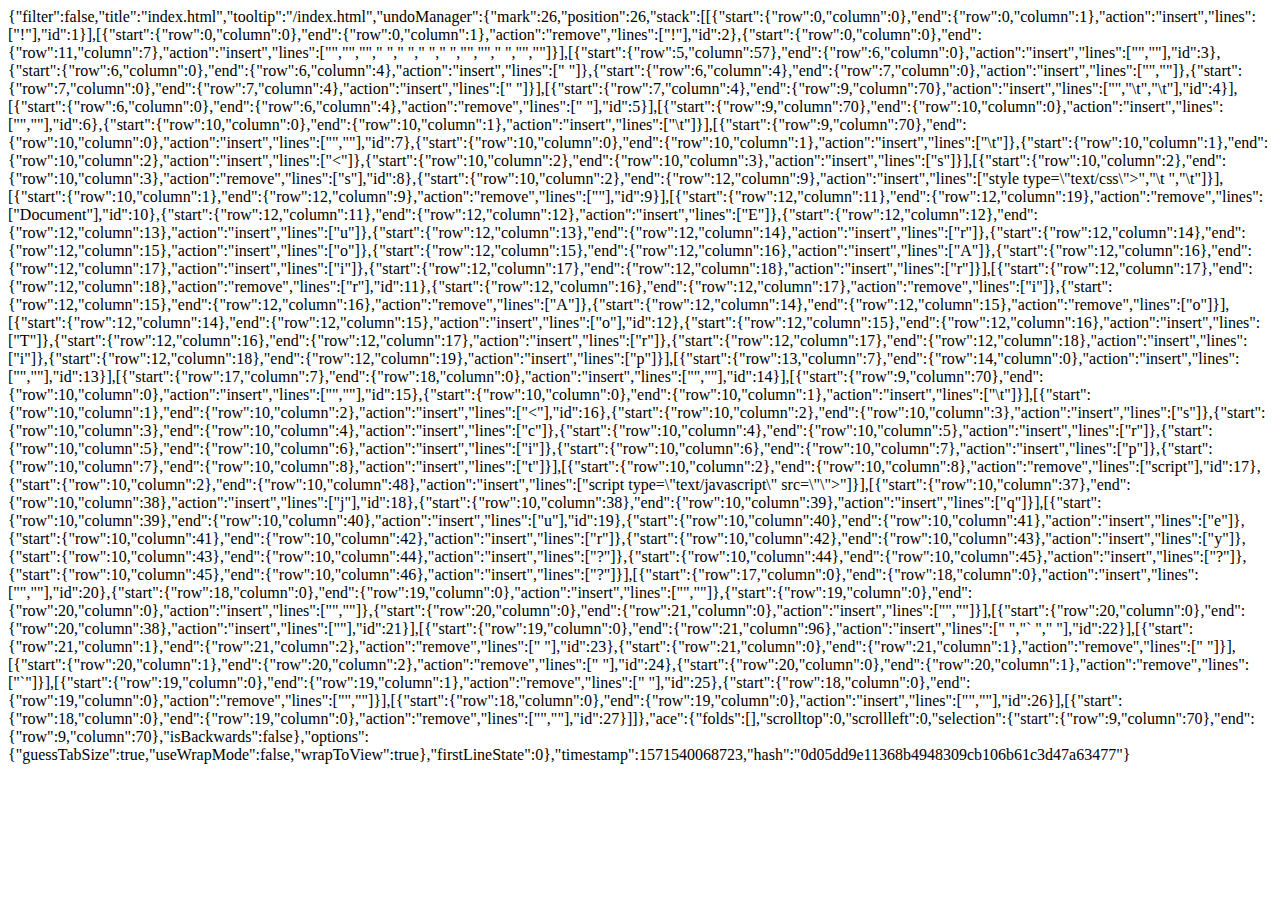
==== .c9/metadata/environment/index.html @ f1acbc6b "initial commit" ====
{"filter":false,"title":"index.html","tooltip":"/index.html","undoManager":{"mark":26,"position":26,"stack":[[{"start":{"row":0,"column":0},"end":{"row":0,"column":1},"action":"insert","lines":["!"],"id":1}],[{"start":{"row":0,"column":0},"end":{"row":0,"column":1},"action":"remove","lines":["!"],"id":2},{"start":{"row":0,"column":0},"end":{"row":11,"column":7},"action":"insert","lines":["<!DOCTYPE html>","<html lang=\"en\">","<head>","    <meta charset=\"UTF-8\">","    <meta name=\"viewport\" content=\"width=device-width, initial-scale=1.0\">","    <meta http-equiv=\"X-UA-Compatible\" content=\"ie=edge\">","    <title>Document</title>","</head>","<body>","    ","</body>","</html>"]}],[{"start":{"row":5,"column":57},"end":{"row":6,"column":0},"action":"insert","lines":["",""],"id":3},{"start":{"row":6,"column":0},"end":{"row":6,"column":4},"action":"insert","lines":["    "]},{"start":{"row":6,"column":4},"end":{"row":7,"column":0},"action":"insert","lines":["",""]},{"start":{"row":7,"column":0},"end":{"row":7,"column":4},"action":"insert","lines":["    "]}],[{"start":{"row":7,"column":4},"end":{"row":9,"column":70},"action":"insert","lines":["<link rel=\"stylesheet\" href=\"https://use.fontawesome.com/releases/v5.8.2/css/all.css\" type=\"text/css\" />","\t<link rel=\"stylesheet\" href=\"https://stackpath.bootstrapcdn.com/bootstrap/4.3.1/css/bootstrap.min.css\" type=\"text/css\" />","\t<link rel=\"stylesheet\" href=\"assets/css/style.css\" type=\"text/css\" />"],"id":4}],[{"start":{"row":6,"column":0},"end":{"row":6,"column":4},"action":"remove","lines":["    "],"id":5}],[{"start":{"row":9,"column":70},"end":{"row":10,"column":0},"action":"insert","lines":["",""],"id":6},{"start":{"row":10,"column":0},"end":{"row":10,"column":1},"action":"insert","lines":["\t"]}],[{"start":{"row":9,"column":70},"end":{"row":10,"column":0},"action":"insert","lines":["",""],"id":7},{"start":{"row":10,"column":0},"end":{"row":10,"column":1},"action":"insert","lines":["\t"]},{"start":{"row":10,"column":1},"end":{"row":10,"column":2},"action":"insert","lines":["<"]},{"start":{"row":10,"column":2},"end":{"row":10,"column":3},"action":"insert","lines":["s"]}],[{"start":{"row":10,"column":2},"end":{"row":10,"column":3},"action":"remove","lines":["s"],"id":8},{"start":{"row":10,"column":2},"end":{"row":12,"column":9},"action":"insert","lines":["style type=\"text/css\">","\t    ","\t</style>"]}],[{"start":{"row":10,"column":1},"end":{"row":12,"column":9},"action":"remove","lines":["<style type=\"text/css\">","\t    ","\t</style>"],"id":9}],[{"start":{"row":12,"column":11},"end":{"row":12,"column":19},"action":"remove","lines":["Document"],"id":10},{"start":{"row":12,"column":11},"end":{"row":12,"column":12},"action":"insert","lines":["E"]},{"start":{"row":12,"column":12},"end":{"row":12,"column":13},"action":"insert","lines":["u"]},{"start":{"row":12,"column":13},"end":{"row":12,"column":14},"action":"insert","lines":["r"]},{"start":{"row":12,"column":14},"end":{"row":12,"column":15},"action":"insert","lines":["o"]},{"start":{"row":12,"column":15},"end":{"row":12,"column":16},"action":"insert","lines":["A"]},{"start":{"row":12,"column":16},"end":{"row":12,"column":17},"action":"insert","lines":["i"]},{"start":{"row":12,"column":17},"end":{"row":12,"column":18},"action":"insert","lines":["r"]}],[{"start":{"row":12,"column":17},"end":{"row":12,"column":18},"action":"remove","lines":["r"],"id":11},{"start":{"row":12,"column":16},"end":{"row":12,"column":17},"action":"remove","lines":["i"]},{"start":{"row":12,"column":15},"end":{"row":12,"column":16},"action":"remove","lines":["A"]},{"start":{"row":12,"column":14},"end":{"row":12,"column":15},"action":"remove","lines":["o"]}],[{"start":{"row":12,"column":14},"end":{"row":12,"column":15},"action":"insert","lines":["o"],"id":12},{"start":{"row":12,"column":15},"end":{"row":12,"column":16},"action":"insert","lines":["T"]},{"start":{"row":12,"column":16},"end":{"row":12,"column":17},"action":"insert","lines":["r"]},{"start":{"row":12,"column":17},"end":{"row":12,"column":18},"action":"insert","lines":["i"]},{"start":{"row":12,"column":18},"end":{"row":12,"column":19},"action":"insert","lines":["p"]}],[{"start":{"row":13,"column":7},"end":{"row":14,"column":0},"action":"insert","lines":["",""],"id":13}],[{"start":{"row":17,"column":7},"end":{"row":18,"column":0},"action":"insert","lines":["",""],"id":14}],[{"start":{"row":9,"column":70},"end":{"row":10,"column":0},"action":"insert","lines":["",""],"id":15},{"start":{"row":10,"column":0},"end":{"row":10,"column":1},"action":"insert","lines":["\t"]}],[{"start":{"row":10,"column":1},"end":{"row":10,"column":2},"action":"insert","lines":["<"],"id":16},{"start":{"row":10,"column":2},"end":{"row":10,"column":3},"action":"insert","lines":["s"]},{"start":{"row":10,"column":3},"end":{"row":10,"column":4},"action":"insert","lines":["c"]},{"start":{"row":10,"column":4},"end":{"row":10,"column":5},"action":"insert","lines":["r"]},{"start":{"row":10,"column":5},"end":{"row":10,"column":6},"action":"insert","lines":["i"]},{"start":{"row":10,"column":6},"end":{"row":10,"column":7},"action":"insert","lines":["p"]},{"start":{"row":10,"column":7},"end":{"row":10,"column":8},"action":"insert","lines":["t"]}],[{"start":{"row":10,"column":2},"end":{"row":10,"column":8},"action":"remove","lines":["script"],"id":17},{"start":{"row":10,"column":2},"end":{"row":10,"column":48},"action":"insert","lines":["script type=\"text/javascript\" src=\"\"></script>"]}],[{"start":{"row":10,"column":37},"end":{"row":10,"column":38},"action":"insert","lines":["j"],"id":18},{"start":{"row":10,"column":38},"end":{"row":10,"column":39},"action":"insert","lines":["q"]}],[{"start":{"row":10,"column":39},"end":{"row":10,"column":40},"action":"insert","lines":["u"],"id":19},{"start":{"row":10,"column":40},"end":{"row":10,"column":41},"action":"insert","lines":["e"]},{"start":{"row":10,"column":41},"end":{"row":10,"column":42},"action":"insert","lines":["r"]},{"start":{"row":10,"column":42},"end":{"row":10,"column":43},"action":"insert","lines":["y"]},{"start":{"row":10,"column":43},"end":{"row":10,"column":44},"action":"insert","lines":["?"]},{"start":{"row":10,"column":44},"end":{"row":10,"column":45},"action":"insert","lines":["?"]},{"start":{"row":10,"column":45},"end":{"row":10,"column":46},"action":"insert","lines":["?"]}],[{"start":{"row":17,"column":0},"end":{"row":18,"column":0},"action":"insert","lines":["",""],"id":20},{"start":{"row":18,"column":0},"end":{"row":19,"column":0},"action":"insert","lines":["",""]},{"start":{"row":19,"column":0},"end":{"row":20,"column":0},"action":"insert","lines":["",""]},{"start":{"row":20,"column":0},"end":{"row":21,"column":0},"action":"insert","lines":["",""]}],[{"start":{"row":20,"column":0},"end":{"row":20,"column":38},"action":"insert","lines":["<script src=\"js/myscript.js\"></script>"],"id":21}],[{"start":{"row":19,"column":0},"end":{"row":21,"column":96},"action":"insert","lines":[" <script src=\"https://code.jquery.com/jquery-3.4.1.slim.min.js\"></script>","` <script src=\"https://cdnjs.cloudflare.com/ajax/libs/popper.js/1.15.0/umd/popper.min.js\"></script>","  <script src=\"https://stackpath.bootstrapcdn.com/bootstrap/4.3.1/js/bootstrap.min.js\"></script>"],"id":22}],[{"start":{"row":21,"column":1},"end":{"row":21,"column":2},"action":"remove","lines":[" "],"id":23},{"start":{"row":21,"column":0},"end":{"row":21,"column":1},"action":"remove","lines":[" "]}],[{"start":{"row":20,"column":1},"end":{"row":20,"column":2},"action":"remove","lines":[" "],"id":24},{"start":{"row":20,"column":0},"end":{"row":20,"column":1},"action":"remove","lines":["`"]}],[{"start":{"row":19,"column":0},"end":{"row":19,"column":1},"action":"remove","lines":[" "],"id":25},{"start":{"row":18,"column":0},"end":{"row":19,"column":0},"action":"remove","lines":["",""]}],[{"start":{"row":18,"column":0},"end":{"row":19,"column":0},"action":"insert","lines":["",""],"id":26}],[{"start":{"row":18,"column":0},"end":{"row":19,"column":0},"action":"remove","lines":["",""],"id":27}]]},"ace":{"folds":[],"scrolltop":0,"scrollleft":0,"selection":{"start":{"row":9,"column":70},"end":{"row":9,"column":70},"isBackwards":false},"options":{"guessTabSize":true,"useWrapMode":false,"wrapToView":true},"firstLineState":0},"timestamp":1571540068723,"hash":"0d05dd9e11368b4948309cb106b61c3d47a63477"}
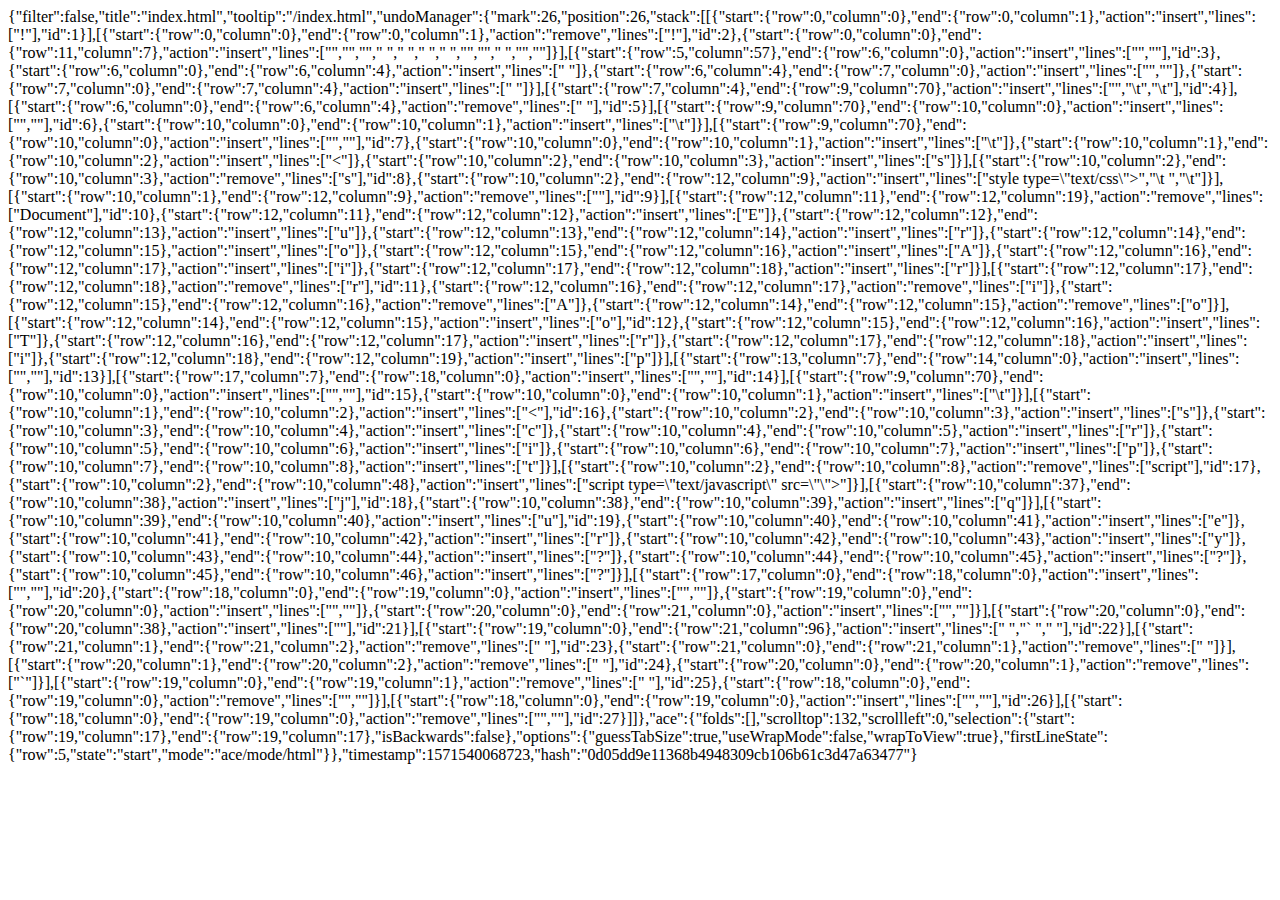
==== commit 4be3799d: "removing uneccessary .c9 files by putiing them in ignore file" ====
--- a/.c9/metadata/environment/index.html
+++ b/.c9/metadata/environment/index.html
@@ -1 +1 @@
-{"filter":false,"title":"index.html","tooltip":"/index.html","undoManager":{"mark":26,"position":26,"stack":[[{"start":{"row":0,"column":0},"end":{"row":0,"column":1},"action":"insert","lines":["!"],"id":1}],[{"start":{"row":0,"column":0},"end":{"row":0,"column":1},"action":"remove","lines":["!"],"id":2},{"start":{"row":0,"column":0},"end":{"row":11,"column":7},"action":"insert","lines":["<!DOCTYPE html>","<html lang=\"en\">","<head>","    <meta charset=\"UTF-8\">","    <meta name=\"viewport\" content=\"width=device-width, initial-scale=1.0\">","    <meta http-equiv=\"X-UA-Compatible\" content=\"ie=edge\">","    <title>Document</title>","</head>","<body>","    ","</body>","</html>"]}],[{"start":{"row":5,"column":57},"end":{"row":6,"column":0},"action":"insert","lines":["",""],"id":3},{"start":{"row":6,"column":0},"end":{"row":6,"column":4},"action":"insert","lines":["    "]},{"start":{"row":6,"column":4},"end":{"row":7,"column":0},"action":"insert","lines":["",""]},{"start":{"row":7,"column":0},"end":{"row":7,"column":4},"action":"insert","lines":["    "]}],[{"start":{"row":7,"column":4},"end":{"row":9,"column":70},"action":"insert","lines":["<link rel=\"stylesheet\" href=\"https://use.fontawesome.com/releases/v5.8.2/css/all.css\" type=\"text/css\" />","\t<link rel=\"stylesheet\" href=\"https://stackpath.bootstrapcdn.com/bootstrap/4.3.1/css/bootstrap.min.css\" type=\"text/css\" />","\t<link rel=\"stylesheet\" href=\"assets/css/style.css\" type=\"text/css\" />"],"id":4}],[{"start":{"row":6,"column":0},"end":{"row":6,"column":4},"action":"remove","lines":["    "],"id":5}],[{"start":{"row":9,"column":70},"end":{"row":10,"column":0},"action":"insert","lines":["",""],"id":6},{"start":{"row":10,"column":0},"end":{"row":10,"column":1},"action":"insert","lines":["\t"]}],[{"start":{"row":9,"column":70},"end":{"row":10,"column":0},"action":"insert","lines":["",""],"id":7},{"start":{"row":10,"column":0},"end":{"row":10,"column":1},"action":"insert","lines":["\t"]},{"start":{"row":10,"column":1},"end":{"row":10,"column":2},"action":"insert","lines":["<"]},{"start":{"row":10,"column":2},"end":{"row":10,"column":3},"action":"insert","lines":["s"]}],[{"start":{"row":10,"column":2},"end":{"row":10,"column":3},"action":"remove","lines":["s"],"id":8},{"start":{"row":10,"column":2},"end":{"row":12,"column":9},"action":"insert","lines":["style type=\"text/css\">","\t    ","\t</style>"]}],[{"start":{"row":10,"column":1},"end":{"row":12,"column":9},"action":"remove","lines":["<style type=\"text/css\">","\t    ","\t</style>"],"id":9}],[{"start":{"row":12,"column":11},"end":{"row":12,"column":19},"action":"remove","lines":["Document"],"id":10},{"start":{"row":12,"column":11},"end":{"row":12,"column":12},"action":"insert","lines":["E"]},{"start":{"row":12,"column":12},"end":{"row":12,"column":13},"action":"insert","lines":["u"]},{"start":{"row":12,"column":13},"end":{"row":12,"column":14},"action":"insert","lines":["r"]},{"start":{"row":12,"column":14},"end":{"row":12,"column":15},"action":"insert","lines":["o"]},{"start":{"row":12,"column":15},"end":{"row":12,"column":16},"action":"insert","lines":["A"]},{"start":{"row":12,"column":16},"end":{"row":12,"column":17},"action":"insert","lines":["i"]},{"start":{"row":12,"column":17},"end":{"row":12,"column":18},"action":"insert","lines":["r"]}],[{"start":{"row":12,"column":17},"end":{"row":12,"column":18},"action":"remove","lines":["r"],"id":11},{"start":{"row":12,"column":16},"end":{"row":12,"column":17},"action":"remove","lines":["i"]},{"start":{"row":12,"column":15},"end":{"row":12,"column":16},"action":"remove","lines":["A"]},{"start":{"row":12,"column":14},"end":{"row":12,"column":15},"action":"remove","lines":["o"]}],[{"start":{"row":12,"column":14},"end":{"row":12,"column":15},"action":"insert","lines":["o"],"id":12},{"start":{"row":12,"column":15},"end":{"row":12,"column":16},"action":"insert","lines":["T"]},{"start":{"row":12,"column":16},"end":{"row":12,"column":17},"action":"insert","lines":["r"]},{"start":{"row":12,"column":17},"end":{"row":12,"column":18},"action":"insert","lines":["i"]},{"start":{"row":12,"column":18},"end":{"row":12,"column":19},"action":"insert","lines":["p"]}],[{"start":{"row":13,"column":7},"end":{"row":14,"column":0},"action":"insert","lines":["",""],"id":13}],[{"start":{"row":17,"column":7},"end":{"row":18,"column":0},"action":"insert","lines":["",""],"id":14}],[{"start":{"row":9,"column":70},"end":{"row":10,"column":0},"action":"insert","lines":["",""],"id":15},{"start":{"row":10,"column":0},"end":{"row":10,"column":1},"action":"insert","lines":["\t"]}],[{"start":{"row":10,"column":1},"end":{"row":10,"column":2},"action":"insert","lines":["<"],"id":16},{"start":{"row":10,"column":2},"end":{"row":10,"column":3},"action":"insert","lines":["s"]},{"start":{"row":10,"column":3},"end":{"row":10,"column":4},"action":"insert","lines":["c"]},{"start":{"row":10,"column":4},"end":{"row":10,"column":5},"action":"insert","lines":["r"]},{"start":{"row":10,"column":5},"end":{"row":10,"column":6},"action":"insert","lines":["i"]},{"start":{"row":10,"column":6},"end":{"row":10,"column":7},"action":"insert","lines":["p"]},{"start":{"row":10,"column":7},"end":{"row":10,"column":8},"action":"insert","lines":["t"]}],[{"start":{"row":10,"column":2},"end":{"row":10,"column":8},"action":"remove","lines":["script"],"id":17},{"start":{"row":10,"column":2},"end":{"row":10,"column":48},"action":"insert","lines":["script type=\"text/javascript\" src=\"\"></script>"]}],[{"start":{"row":10,"column":37},"end":{"row":10,"column":38},"action":"insert","lines":["j"],"id":18},{"start":{"row":10,"column":38},"end":{"row":10,"column":39},"action":"insert","lines":["q"]}],[{"start":{"row":10,"column":39},"end":{"row":10,"column":40},"action":"insert","lines":["u"],"id":19},{"start":{"row":10,"column":40},"end":{"row":10,"column":41},"action":"insert","lines":["e"]},{"start":{"row":10,"column":41},"end":{"row":10,"column":42},"action":"insert","lines":["r"]},{"start":{"row":10,"column":42},"end":{"row":10,"column":43},"action":"insert","lines":["y"]},{"start":{"row":10,"column":43},"end":{"row":10,"column":44},"action":"insert","lines":["?"]},{"start":{"row":10,"column":44},"end":{"row":10,"column":45},"action":"insert","lines":["?"]},{"start":{"row":10,"column":45},"end":{"row":10,"column":46},"action":"insert","lines":["?"]}],[{"start":{"row":17,"column":0},"end":{"row":18,"column":0},"action":"insert","lines":["",""],"id":20},{"start":{"row":18,"column":0},"end":{"row":19,"column":0},"action":"insert","lines":["",""]},{"start":{"row":19,"column":0},"end":{"row":20,"column":0},"action":"insert","lines":["",""]},{"start":{"row":20,"column":0},"end":{"row":21,"column":0},"action":"insert","lines":["",""]}],[{"start":{"row":20,"column":0},"end":{"row":20,"column":38},"action":"insert","lines":["<script src=\"js/myscript.js\"></script>"],"id":21}],[{"start":{"row":19,"column":0},"end":{"row":21,"column":96},"action":"insert","lines":[" <script src=\"https://code.jquery.com/jquery-3.4.1.slim.min.js\"></script>","` <script src=\"https://cdnjs.cloudflare.com/ajax/libs/popper.js/1.15.0/umd/popper.min.js\"></script>","  <script src=\"https://stackpath.bootstrapcdn.com/bootstrap/4.3.1/js/bootstrap.min.js\"></script>"],"id":22}],[{"start":{"row":21,"column":1},"end":{"row":21,"column":2},"action":"remove","lines":[" "],"id":23},{"start":{"row":21,"column":0},"end":{"row":21,"column":1},"action":"remove","lines":[" "]}],[{"start":{"row":20,"column":1},"end":{"row":20,"column":2},"action":"remove","lines":[" "],"id":24},{"start":{"row":20,"column":0},"end":{"row":20,"column":1},"action":"remove","lines":["`"]}],[{"start":{"row":19,"column":0},"end":{"row":19,"column":1},"action":"remove","lines":[" "],"id":25},{"start":{"row":18,"column":0},"end":{"row":19,"column":0},"action":"remove","lines":["",""]}],[{"start":{"row":18,"column":0},"end":{"row":19,"column":0},"action":"insert","lines":["",""],"id":26}],[{"start":{"row":18,"column":0},"end":{"row":19,"column":0},"action":"remove","lines":["",""],"id":27}]]},"ace":{"folds":[],"scrolltop":0,"scrollleft":0,"selection":{"start":{"row":9,"column":70},"end":{"row":9,"column":70},"isBackwards":false},"options":{"guessTabSize":true,"useWrapMode":false,"wrapToView":true},"firstLineState":0},"timestamp":1571540068723,"hash":"0d05dd9e11368b4948309cb106b61c3d47a63477"}+{"filter":false,"title":"index.html","tooltip":"/index.html","undoManager":{"mark":26,"position":26,"stack":[[{"start":{"row":0,"column":0},"end":{"row":0,"column":1},"action":"insert","lines":["!"],"id":1}],[{"start":{"row":0,"column":0},"end":{"row":0,"column":1},"action":"remove","lines":["!"],"id":2},{"start":{"row":0,"column":0},"end":{"row":11,"column":7},"action":"insert","lines":["<!DOCTYPE html>","<html lang=\"en\">","<head>","    <meta charset=\"UTF-8\">","    <meta name=\"viewport\" content=\"width=device-width, initial-scale=1.0\">","    <meta http-equiv=\"X-UA-Compatible\" content=\"ie=edge\">","    <title>Document</title>","</head>","<body>","    ","</body>","</html>"]}],[{"start":{"row":5,"column":57},"end":{"row":6,"column":0},"action":"insert","lines":["",""],"id":3},{"start":{"row":6,"column":0},"end":{"row":6,"column":4},"action":"insert","lines":["    "]},{"start":{"row":6,"column":4},"end":{"row":7,"column":0},"action":"insert","lines":["",""]},{"start":{"row":7,"column":0},"end":{"row":7,"column":4},"action":"insert","lines":["    "]}],[{"start":{"row":7,"column":4},"end":{"row":9,"column":70},"action":"insert","lines":["<link rel=\"stylesheet\" href=\"https://use.fontawesome.com/releases/v5.8.2/css/all.css\" type=\"text/css\" />","\t<link rel=\"stylesheet\" href=\"https://stackpath.bootstrapcdn.com/bootstrap/4.3.1/css/bootstrap.min.css\" type=\"text/css\" />","\t<link rel=\"stylesheet\" href=\"assets/css/style.css\" type=\"text/css\" />"],"id":4}],[{"start":{"row":6,"column":0},"end":{"row":6,"column":4},"action":"remove","lines":["    "],"id":5}],[{"start":{"row":9,"column":70},"end":{"row":10,"column":0},"action":"insert","lines":["",""],"id":6},{"start":{"row":10,"column":0},"end":{"row":10,"column":1},"action":"insert","lines":["\t"]}],[{"start":{"row":9,"column":70},"end":{"row":10,"column":0},"action":"insert","lines":["",""],"id":7},{"start":{"row":10,"column":0},"end":{"row":10,"column":1},"action":"insert","lines":["\t"]},{"start":{"row":10,"column":1},"end":{"row":10,"column":2},"action":"insert","lines":["<"]},{"start":{"row":10,"column":2},"end":{"row":10,"column":3},"action":"insert","lines":["s"]}],[{"start":{"row":10,"column":2},"end":{"row":10,"column":3},"action":"remove","lines":["s"],"id":8},{"start":{"row":10,"column":2},"end":{"row":12,"column":9},"action":"insert","lines":["style type=\"text/css\">","\t    ","\t</style>"]}],[{"start":{"row":10,"column":1},"end":{"row":12,"column":9},"action":"remove","lines":["<style type=\"text/css\">","\t    ","\t</style>"],"id":9}],[{"start":{"row":12,"column":11},"end":{"row":12,"column":19},"action":"remove","lines":["Document"],"id":10},{"start":{"row":12,"column":11},"end":{"row":12,"column":12},"action":"insert","lines":["E"]},{"start":{"row":12,"column":12},"end":{"row":12,"column":13},"action":"insert","lines":["u"]},{"start":{"row":12,"column":13},"end":{"row":12,"column":14},"action":"insert","lines":["r"]},{"start":{"row":12,"column":14},"end":{"row":12,"column":15},"action":"insert","lines":["o"]},{"start":{"row":12,"column":15},"end":{"row":12,"column":16},"action":"insert","lines":["A"]},{"start":{"row":12,"column":16},"end":{"row":12,"column":17},"action":"insert","lines":["i"]},{"start":{"row":12,"column":17},"end":{"row":12,"column":18},"action":"insert","lines":["r"]}],[{"start":{"row":12,"column":17},"end":{"row":12,"column":18},"action":"remove","lines":["r"],"id":11},{"start":{"row":12,"column":16},"end":{"row":12,"column":17},"action":"remove","lines":["i"]},{"start":{"row":12,"column":15},"end":{"row":12,"column":16},"action":"remove","lines":["A"]},{"start":{"row":12,"column":14},"end":{"row":12,"column":15},"action":"remove","lines":["o"]}],[{"start":{"row":12,"column":14},"end":{"row":12,"column":15},"action":"insert","lines":["o"],"id":12},{"start":{"row":12,"column":15},"end":{"row":12,"column":16},"action":"insert","lines":["T"]},{"start":{"row":12,"column":16},"end":{"row":12,"column":17},"action":"insert","lines":["r"]},{"start":{"row":12,"column":17},"end":{"row":12,"column":18},"action":"insert","lines":["i"]},{"start":{"row":12,"column":18},"end":{"row":12,"column":19},"action":"insert","lines":["p"]}],[{"start":{"row":13,"column":7},"end":{"row":14,"column":0},"action":"insert","lines":["",""],"id":13}],[{"start":{"row":17,"column":7},"end":{"row":18,"column":0},"action":"insert","lines":["",""],"id":14}],[{"start":{"row":9,"column":70},"end":{"row":10,"column":0},"action":"insert","lines":["",""],"id":15},{"start":{"row":10,"column":0},"end":{"row":10,"column":1},"action":"insert","lines":["\t"]}],[{"start":{"row":10,"column":1},"end":{"row":10,"column":2},"action":"insert","lines":["<"],"id":16},{"start":{"row":10,"column":2},"end":{"row":10,"column":3},"action":"insert","lines":["s"]},{"start":{"row":10,"column":3},"end":{"row":10,"column":4},"action":"insert","lines":["c"]},{"start":{"row":10,"column":4},"end":{"row":10,"column":5},"action":"insert","lines":["r"]},{"start":{"row":10,"column":5},"end":{"row":10,"column":6},"action":"insert","lines":["i"]},{"start":{"row":10,"column":6},"end":{"row":10,"column":7},"action":"insert","lines":["p"]},{"start":{"row":10,"column":7},"end":{"row":10,"column":8},"action":"insert","lines":["t"]}],[{"start":{"row":10,"column":2},"end":{"row":10,"column":8},"action":"remove","lines":["script"],"id":17},{"start":{"row":10,"column":2},"end":{"row":10,"column":48},"action":"insert","lines":["script type=\"text/javascript\" src=\"\"></script>"]}],[{"start":{"row":10,"column":37},"end":{"row":10,"column":38},"action":"insert","lines":["j"],"id":18},{"start":{"row":10,"column":38},"end":{"row":10,"column":39},"action":"insert","lines":["q"]}],[{"start":{"row":10,"column":39},"end":{"row":10,"column":40},"action":"insert","lines":["u"],"id":19},{"start":{"row":10,"column":40},"end":{"row":10,"column":41},"action":"insert","lines":["e"]},{"start":{"row":10,"column":41},"end":{"row":10,"column":42},"action":"insert","lines":["r"]},{"start":{"row":10,"column":42},"end":{"row":10,"column":43},"action":"insert","lines":["y"]},{"start":{"row":10,"column":43},"end":{"row":10,"column":44},"action":"insert","lines":["?"]},{"start":{"row":10,"column":44},"end":{"row":10,"column":45},"action":"insert","lines":["?"]},{"start":{"row":10,"column":45},"end":{"row":10,"column":46},"action":"insert","lines":["?"]}],[{"start":{"row":17,"column":0},"end":{"row":18,"column":0},"action":"insert","lines":["",""],"id":20},{"start":{"row":18,"column":0},"end":{"row":19,"column":0},"action":"insert","lines":["",""]},{"start":{"row":19,"column":0},"end":{"row":20,"column":0},"action":"insert","lines":["",""]},{"start":{"row":20,"column":0},"end":{"row":21,"column":0},"action":"insert","lines":["",""]}],[{"start":{"row":20,"column":0},"end":{"row":20,"column":38},"action":"insert","lines":["<script src=\"js/myscript.js\"></script>"],"id":21}],[{"start":{"row":19,"column":0},"end":{"row":21,"column":96},"action":"insert","lines":[" <script src=\"https://code.jquery.com/jquery-3.4.1.slim.min.js\"></script>","` <script src=\"https://cdnjs.cloudflare.com/ajax/libs/popper.js/1.15.0/umd/popper.min.js\"></script>","  <script src=\"https://stackpath.bootstrapcdn.com/bootstrap/4.3.1/js/bootstrap.min.js\"></script>"],"id":22}],[{"start":{"row":21,"column":1},"end":{"row":21,"column":2},"action":"remove","lines":[" "],"id":23},{"start":{"row":21,"column":0},"end":{"row":21,"column":1},"action":"remove","lines":[" "]}],[{"start":{"row":20,"column":1},"end":{"row":20,"column":2},"action":"remove","lines":[" "],"id":24},{"start":{"row":20,"column":0},"end":{"row":20,"column":1},"action":"remove","lines":["`"]}],[{"start":{"row":19,"column":0},"end":{"row":19,"column":1},"action":"remove","lines":[" "],"id":25},{"start":{"row":18,"column":0},"end":{"row":19,"column":0},"action":"remove","lines":["",""]}],[{"start":{"row":18,"column":0},"end":{"row":19,"column":0},"action":"insert","lines":["",""],"id":26}],[{"start":{"row":18,"column":0},"end":{"row":19,"column":0},"action":"remove","lines":["",""],"id":27}]]},"ace":{"folds":[],"scrolltop":132,"scrollleft":0,"selection":{"start":{"row":19,"column":17},"end":{"row":19,"column":17},"isBackwards":false},"options":{"guessTabSize":true,"useWrapMode":false,"wrapToView":true},"firstLineState":{"row":5,"state":"start","mode":"ace/mode/html"}},"timestamp":1571540068723,"hash":"0d05dd9e11368b4948309cb106b61c3d47a63477"}